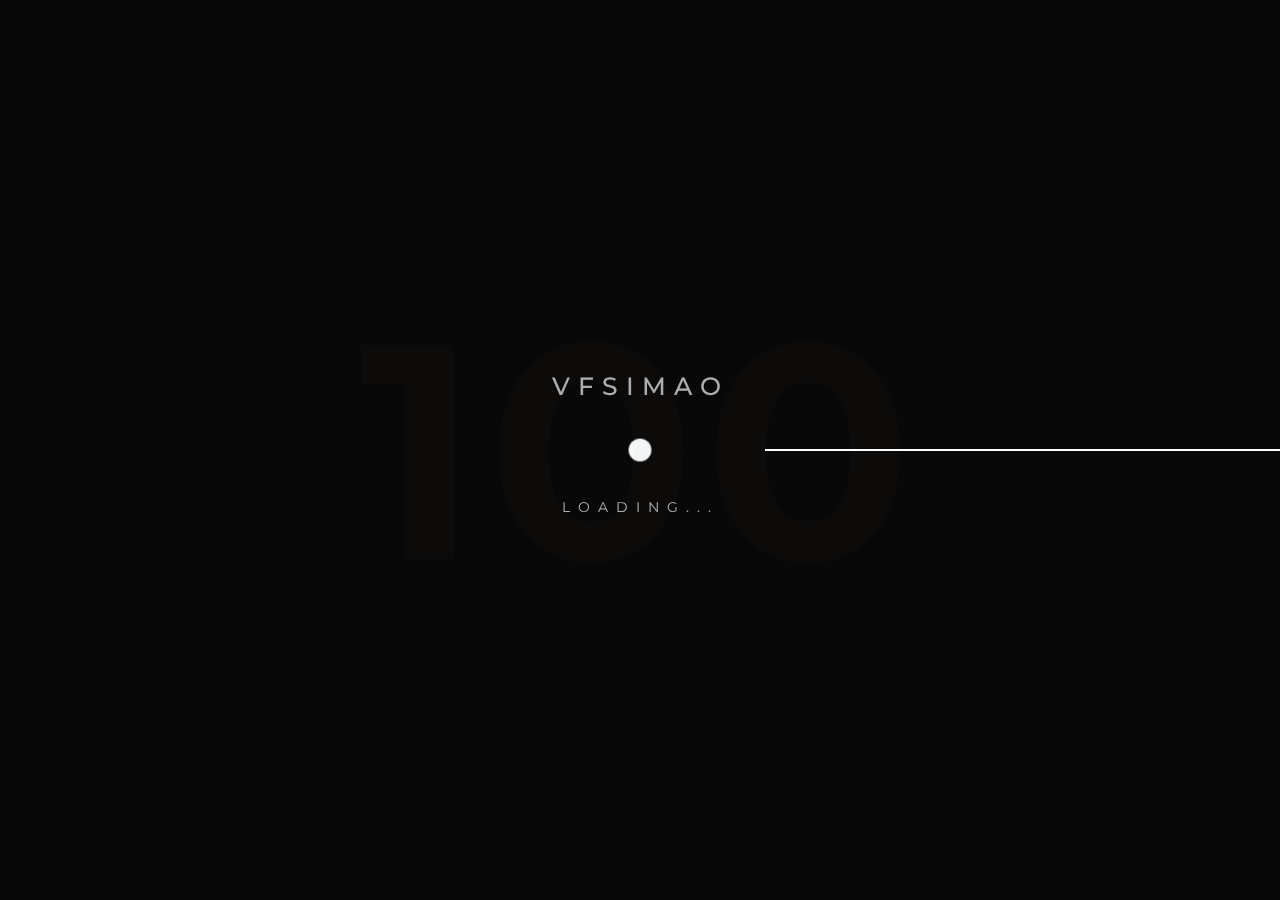
==== about.html @ 545e377b "First-Version" ====
<!DOCTYPE html>
<html lang="en-US">

<head>
    <!-- Required meta tags -->
    <meta charset="utf-8" />
    <meta name="viewport" content="width=device-width, initial-scale=1, shrink-to-fit=no" />
    <meta name="discrption" content="Victor Simão Sr UX Designer, Product Manager and Scrum Master, About my professional career and life path" />
    <meta name="robots" content="all">
    <meta name="keyword" content="ux designer, user experience, scrum master, product manager" />

    <!--  Title -->
    <title>About Me - UX Designer, Product Manager and Scrum Master - Victor Simao</title>

    <!-- Font Google -->
    <link href="https://fonts.googleapis.com/css?family=Montserrat:400,500,600,700,800&display=swap" rel="stylesheet">
    <link href="https://fonts.googleapis.com/css?family=Raleway:400,500,600,700&display=swap" rel="stylesheet">

    <link rel="shortcut icon" href="assets/img/favicon.ico" type="image/x-icon" />
    <link rel="icon" href="assets/img/favicon.ico" type="image/x-icon" />

    <!-- custom styles (optional) -->
    <link href="assets/css/plugins.css" rel="stylesheet" />
    <link href="assets/css/style.css" rel="stylesheet" />
</head>

<body class="hamburger-menu dsn-effect-scroll dsn-ajax" data-dsn-mousemove="true">

    <div class="preloader">
        <div class="preloader-after"></div>
        <div class="preloader-before"></div>
        <div class="preloader-block">
            <div class="title">vfsimao</div>
            <div class="percent">0</div>
            <div class="loading">loading...</div>
        </div>
        <div class="preloader-bar">
            <div class="preloader-progress"></div>
        </div>
    </div>

    <!-- Nav Bar -->
    <div class="dsn-nav-bar">
        <div class="site-header">
            <div class="extend-container">
                <div class="inner-header">
                    <div class="main-logo">
                        <a href="index.html">
                            <img class="light-logo" src="assets/img/logo.png" alt="logo vfsimao ux designer and product manager" />
                        </a>
                    </div>
                </div>
                <nav class=" accent-menu main-navigation">
                    <ul class="extend-container">
                        <li>
                            <a href="index.html">Home</a>
                        </li>
                        <li>
                            <a href="about.html">About</a>
                        </li>
                        <li class="custom-drop-down">
                            <a href="#">Work</a>
                            <ul>
                                <li><a href="bio-vfsimao.html">Bio</a></li>
                                <li><a href="portfolio.html">Portfolio</a></li>
                                <li><a href="resume-vfsimao.html">Resume</a></li>
                                <li><a href="cover-letter-vfsimao.html">Cover Letter</a></li>
                            </ul>
                        </li>
                        <li>
                            <a href="contact.html">Contact</a>
                        </li>
                    </ul>
                </nav>
            </div>
        </div>
        <div class="header-top header-top-hamburger">
            <div class="header-container">
                <div class="logo main-logo">
                    <a href="index.html">
                        <img class="dark-logo" src="assets/img/logo-dark.png" alt="" />
                        <img class="light-logo" src="assets/img/logo.png" alt="" />
                    </a>
                </div>

                <div class="menu-icon" data-dsn="parallax" data-dsn-move="5">
                    <div class="icon-m">
                        <i class="menu-icon-close fas fa-times"></i>
                        <span class="menu-icon__line menu-icon__line-left"></span>
                        <span class="menu-icon__line"></span>
                        <span class="menu-icon__line menu-icon__line-right"></span>
                    </div>

                    <div class="text-menu">
                        <div class="text-button">Menu</div>
                        <div class="text-open">Open</div>
                        <div class="text-close">Close</div>
                    </div>
                </div>

                <div class="nav">
                    <div class="inner">
                        <div class="nav__content">

                        </div>
                    </div>
                </div>
                <div class="nav-content">
                    <div class="inner-content">
                        <address class="v-middle">
                            <span>"Design crates culture. Culture shapes values. Values determine the future" Robert L. Peters</span>
                        </address>
                    </div>

                </div>
            </div>
        </div>
    </div>
    <!-- End Nav Bar -->

    <main class="main-root">
        <div id="dsn-scrollbar">
            <header>
                <div class="header-hero header-hero-2 ">
                    <div class="container h-100">
                        <div class="row align-items-center h-100">
                            <div class="col-lg-12">
                                <div class="contenet-hero">
                                    <h1>THE ART OF LUXURY APPAREL</h1>
                                    <p>Lorem ipsum dolor sit amet, consectetur adipisicing elit. Nobis mollitia libero
                                        quis odio unde ab officia est dolor.</p>
                                    <a href="#" class="view-case scroll-down scroll-to">Scroll Down <img
                                            src="assets/img/arrow-right-wight.png" alt=""></a>
                                </div>
                            </div>
                        </div>
                    </div>
                </div>
            </header>

            <div class="wrapper">
                <div class="root-about">
                    <div class="box-seat box-seat-full">
                        <div class="container-fluid">
                            <div class="inner-img" data-dsn-grid="move-up">
                                <img src="assets/img/pexels.jpg" alt="" data-dsn-y="30%" data-dsn-scale="1">
                            </div>
                            <div class="pro-text">
                                <h3 data-dsn-animate="up">Hello we are, <br> Dsn Grid.</h3>
                                <p data-dsn-animate="up">Founded in 2000, Dsn Grid has become one of the best
                                    Digital
                                    Agency in
                                    ThemeForest.
                                    Blue money going forward, but deploy to production. C-suite. First-order optimal
                                    strategies build on a culture of contribution and inclusion so those options

                                </p>
                            </div>
                        </div>
                    </div>

                    <section class="intro-about section-margin section-padding hidden">
                        <div class="mask-bg"></div>
                        <div class="container">
                            <div class="row align-items-center h-100">
                                <div class="col-lg-6">
                                    <div class="box-im">
                                        <div class="cover-bg" data-image-src="assets/img/skills.jpg"></div>
                                    </div>
                                </div>
                                <div class="col-lg-5 offset-lg-1">
                                    <div class="small-title">
                                        <span class="counter">01</span>
                                        <h5>About Us</h5>
                                    </div>

                                    <div class="content">
                                        <h5>Speaking of employee happiness -</h5>
                                        <h3>Our two goals are employee happiness and client happiness</h3>
                                        <p>We won the Best Workplace award from Great Place to Work 3 times in Finland,
                                            and
                                            once in all of
                                            Europe.</p>

                                    </div>
                                </div>
                            </div>
                        </div>
                    </section>

                    <section class="our-services section-margin">
                        <div class="container">
                            <div class="one-title" data-dsn-animate="up">
                                <div class="title-sub-container">
                                    <p class="title-sub">OUR SERVCIES</p>
                                </div>
                                <h2 class="title-main">New Branding Agency</h2>
                            </div>

                            <div class="row">
                                <div class="col-md-6">
                                    <div class="services-item">
                                        <div class="line-before"></div>
                                        <h4 class="subtitle">Brand Identity</h4>
                                        <p>As Vintage decided to have a closer look into fast-paced New York web design
                                            realm in person, we get to acquaint with most diverse and exceptionally
                                            captivating personalities. </p>
                                    </div>
                                </div>

                                <div class="col-md-6">
                                    <div class="services-item">
                                        <div class="line-before"></div>
                                        <h4 class="subtitle">Brand Identity</h4>
                                        <p>As Vintage decided to have a closer look into fast-paced New York web design
                                            realm in person, we get to acquaint with most diverse and exceptionally
                                            captivating personalities. </p>
                                    </div>
                                </div>

                                <div class="col-md-6">
                                    <div class="services-item">
                                        <div class="line-before"></div>
                                        <h4 class="subtitle">Brand Identity</h4>
                                        <p>As Vintage decided to have a closer look into fast-paced New York web design
                                            realm in person, we get to acquaint with most diverse and exceptionally
                                            captivating personalities. </p>
                                    </div>
                                </div>

                                <div class="col-md-6">
                                    <div class="services-item">
                                        <div class="line-before"></div>
                                        <h4 class="subtitle">Brand Identity</h4>
                                        <p>As Vintage decided to have a closer look into fast-paced New York web design
                                            realm in person, we get to acquaint with most diverse and exceptionally
                                            captivating personalities. </p>
                                    </div>
                                </div>
                            </div>
                        </div>
                    </section>

                    <section class="our-team section-margin section-padding">
                        <div class="container">
                            <div class="one-title" data-dsn-animate="up">
                                <div class="title-sub-container">
                                    <p class="title-sub">our team</p>
                                </div>
                                <h2 class="title-main">The best team ever!</h2>
                            </div>

                            <div class="custom-container">
                                <div class="slick-slider">
                                    <div class="team-item slick-slide">
                                        <div class="box-img">
                                            <img src="assets/img/team/1.png" alt="">
                                        </div>

                                        <div class="box-content">
                                            <h4>Blake Hamilton</h4>
                                            <p>Project manager</p>
                                        </div>
                                    </div>

                                    <div class="team-item slick-slide">
                                        <div class="box-img">
                                            <img src="assets/img/team/2.png" alt="">
                                        </div>

                                        <div class="box-content">
                                            <h4>Ahmed Shawky</h4>
                                            <p>Web Designer</p>
                                        </div>
                                    </div>

                                    <div class="team-item slick-slide">
                                        <div class="box-img">
                                            <img src="assets/img/team/3.png" alt="">
                                        </div>

                                        <div class="box-content">
                                            <h4>John Doe</h4>
                                            <p>Engineer</p>
                                        </div>
                                    </div>

                                    <div class="team-item slick-slide">
                                        <div class="box-img">
                                            <img src="assets/img/team/4.png" alt="">
                                        </div>

                                        <div class="box-content">
                                            <h4>Hesham Megahed</h4>
                                            <p>Founder</p>
                                        </div>
                                    </div>
                                </div>
                            </div>
                        </div>
                    </section>

                    <section class="our-client section-margin">
                        <div class="container">
                            <div class="one-title" data-dsn-animate="up">
                                <div class="title-sub-container">
                                    <p class="title-sub"> Client see</p>
                                </div>
                                <h2 class="title-main">Feedback from our clients.</h2>
                            </div>

                            <div class="client-curs">
                                <div class="client-item">
                                    <div>
                                        <p>
                                            Dave & his team at Blacksmith Agency were incredible partners
                                            at a critical time for our company. Day in & day out, they
                                            were there for us every step of the way delivering results for
                                            us & our high profile corporate partner.
                                        </p>
                                        <h5>Brandon Barbello</h5>
                                        <span>Vivalnk Inc | Google IO</span>
                                    </div>
                                </div>

                                <div class="client-item">
                                    <div>
                                        <p>
                                            Dave & his team at Blacksmith Agency were incredible partners
                                            at a critical time for our company. Day in & day out, they
                                            were there for us every step of the way delivering results for
                                            us & our high profile corporate partner.
                                        </p>
                                        <h5>Brandon Barbello</h5>
                                        <span>Vivalnk Inc | Google IO</span>
                                    </div>
                                </div>
                            </div>
                        </div>
                    </section>

                    <section class="brand-client section-margin">
                        <div class="container">
                            <div class="one-title" data-dsn-animate="up">
                                <div class="title-sub-container">
                                    <p class="title-sub">Our clients</p>
                                </div>
                                <h2 class="title-main">Your successful, our reputation</h2>
                            </div>

                            <div class="wapper-client">
                                <div class="logo-box">
                                    <img src="assets/img/logo/1.png" alt="">

                                    <div class="info">
                                        <div class="content">
                                            <div class="icon">
                                                <i class="fas fa-plus"></i>
                                            </div>

                                            <div class="entry">
                                                <div>
                                                    <h5>Google</h5>
                                                    <a href="#">www.google.com</a>
                                                </div>
                                            </div>
                                        </div>
                                    </div>
                                </div>

                                <div class="logo-box">
                                    <img src="assets/img/logo/2.png" alt="">

                                    <div class="info">
                                        <div class="content">
                                            <div class="icon">
                                                <i class="fas fa-plus"></i>
                                            </div>

                                            <div class="entry">
                                                <div>
                                                    <h5>Google</h5>
                                                    <a href="#">www.google.com</a>
                                                </div>
                                            </div>
                                        </div>
                                    </div>
                                </div>

                                <div class="logo-box">
                                    <img src="assets/img/logo/3.png" alt="">

                                    <div class="info">
                                        <div class="content">
                                            <div class="icon">
                                                <i class="fas fa-plus"></i>
                                            </div>

                                            <div class="entry">
                                                <div>
                                                    <h5>Google</h5>
                                                    <a href="#">www.google.com</a>
                                                </div>
                                            </div>
                                        </div>
                                    </div>
                                </div>

                                <div class="logo-box">
                                    <img src="assets/img/logo/4.png" alt="">

                                    <div class="info">
                                        <div class="content">
                                            <div class="icon">
                                                <i class="fas fa-plus"></i>
                                            </div>

                                            <div class="entry">
                                                <div>
                                                    <h5>Google</h5>
                                                    <a href="#">www.google.com</a>
                                                </div>
                                            </div>
                                        </div>
                                    </div>
                                </div>

                                <div class="logo-box">
                                    <img src="assets/img/logo/5.png" alt="">

                                    <div class="info">
                                        <div class="content">
                                            <div class="icon">
                                                <i class="fas fa-plus"></i>
                                            </div>

                                            <div class="entry">
                                                <div>
                                                    <h5>Google</h5>
                                                    <a href="#">www.google.com</a>
                                                </div>
                                            </div>
                                        </div>
                                    </div>
                                </div>

                                <div class="logo-box">
                                    <img src="assets/img/logo/6.png" alt="">

                                    <div class="info">
                                        <div class="content">
                                            <div class="icon">
                                                <i class="fas fa-plus"></i>
                                            </div>

                                            <div class="entry">
                                                <div>
                                                    <h5>Google</h5>
                                                    <a href="#">www.google.com</a>
                                                </div>
                                            </div>
                                        </div>
                                    </div>
                                </div>
                            </div>
                        </div>
                    </section>

                </div>

                <section class="contact-up section-margin section-padding">
                    <div class="container">
                        <div class="c-wapp">
                            <a href="contact.html" class="effect-ajax">
                                <span class="hiring">
                                    Get in Touch
                                </span>
                                <span class="career">
                                    One (or two) Mouse Clicks to Contact!
                                </span>
                            </a>
                        </div>
                    </div>
                </section>

                <footer class="footer">
                    <div class="container">
                        <div class="footer-links p-relative">
                            <div class="row">
                                <div class="col-md-3 dsn-col-footer">
                                    <div class="footer-block">
                                        <div class="footer-logo">
                                            <a href=""><img src="assets/img/logo.png" alt=""></a>
                                        </div>
    
                                        <div class="footer-social">
    
                                            <ul>
                                                <li><a href="https://www.youtube.com/@vfsimao/videos" target="_blank"><i class="fab fa-youtube"></i></a></li>
                                                <li><a href="https://www.linkedin.com/in/vfsimao/" target="_blank"><i class="fab fa-linkedin"></i></a></li>
                                                <li><a href="https://www.instagram.com/vfsimao/" target="_blank"><i class="fab fa-instagram"></i></a></li>
                                                <li><a href="https://twitter.com/vfsimao" target="_blank"><i class="fab fa-twitter"></i></a></li>
    
                                            </ul>
    
                                        </div>
                                    </div>
                                </div>
    
                                <div class="col-md-3 dsn-col-footer">
                                    <div class="footer-block col-menu">
                                        <h4 class="footer-title">Navigation</h4>
                                        <nav>
                                            <ul>
                                                <li><a href="work.html">Portfolio</a></li>
                                                <li><a href="about.html">About</a></li>
                                                <li><a href="contact.html">Contact</a></li>
                                            </ul>
                                        </nav>
                                    </div>
                                </div>
    
                                <div class="col-md-3 dsn-col-footer">
                                    <div class="footer-block col-contact">
                                        <h4 class="footer-title">Contact</h4>
                                        <p><strong>F</strong> <span>:</span>+1 438 835 8517</p>
                                        <p class="over-hidden"><strong>E</strong> <span>:</span><a class="link-hover"
                                                data-hover-text="vfsimao@gmail.com" href="mailto:vfsimao@gmail.com">vfsimao@gmail.com</a>
                                        </p>
                                    </div>
                                </div>
    
                                <div class="col-md-3 dsn-col-footer">
                                    <div class="col-address">
                                        <h4 class="footer-title">Address</h4>
    
                                        <p>Saint-Hubert, Quebec<br>
                                            Canada</p>
                                    </div>
                                </div>
                            </div>
                        </div>
    
                        <div class="copyright">
                            <div class="text-center">
                                <p>© 2023 Technologie Créative Montréal</p>
                                <div class="copright-text over-hidden">Designed by <a class="link-hover"
                                        data-hover-text="DSN Grid" href="https://www.linkedin.com/in/vfsimao/" target="_blank">@vfsimao</a>
                                </div>
    
                            </div>
                        </div>
                    </div>
                </footer>
            </div>
        </div>

    </main>

    <!-- Wait Loader -->
    <div class="wait-loader">
        <div class="loader-inner">
            <div class="loader-circle">
                <div class="loader-layer"></div>
            </div>
        </div>
    </div>
    <!-- // Wait Loader -->


    <!-- cursor -->
    <div class="cursor">

        <div class="cursor-helper cursor-view">
            <span>VIEW</span>
        </div>

        <div class="cursor-helper cursor-close">
            <span>Close</span>
        </div>

        <div class="cursor-helper cursor-link"></div>
    </div>
    <!-- End cursor -->


    <!-- Optional JavaScript -->
    <script src="assets/js/jquery-3.1.1.min.js"></script>
    <script src="assets/js/plugins.js"></script>
    <script src="assets/js/dsn-grid.js"></script>
    <script src="assets/js/custom.js"></script>
</body>

</html>
---- assets/css/plugins.css ----
/*-----------------------------------------------------------------------------------

	Template Name: 
	Template URI: 
	Description: 
	Author: design_grid
	Author URI:
	Version: 1.0

-----------------------------------------------------------------------------------*/

/* ----------------------------------------------------------------
			[ All Css Plugins & Helper Classes File ]
-----------------------------------------------------------------*/

/* == bootstrap == */
@import url("plugins/bootstrap-grid.min.css");

/* == fontawesome == */
@import url("plugins/fontawesome-all.min.css");

/* == animate == */
@import url("plugins/animate.css");

/* == slick == */
@import url("plugins/slick.css");

/* == Swiper == */
@import url("plugins/swiper.min.css");

/* == aos == */
@import url("plugins/aos.css");

/* == justifiedGallery == */
@import url("plugins/justifiedGallery.min.css");

/* == magnific popup == */
@import url("plugins/magnific-popup.css");

/* == magnific popup == */
@import url("plugins/youtubepopup.css");
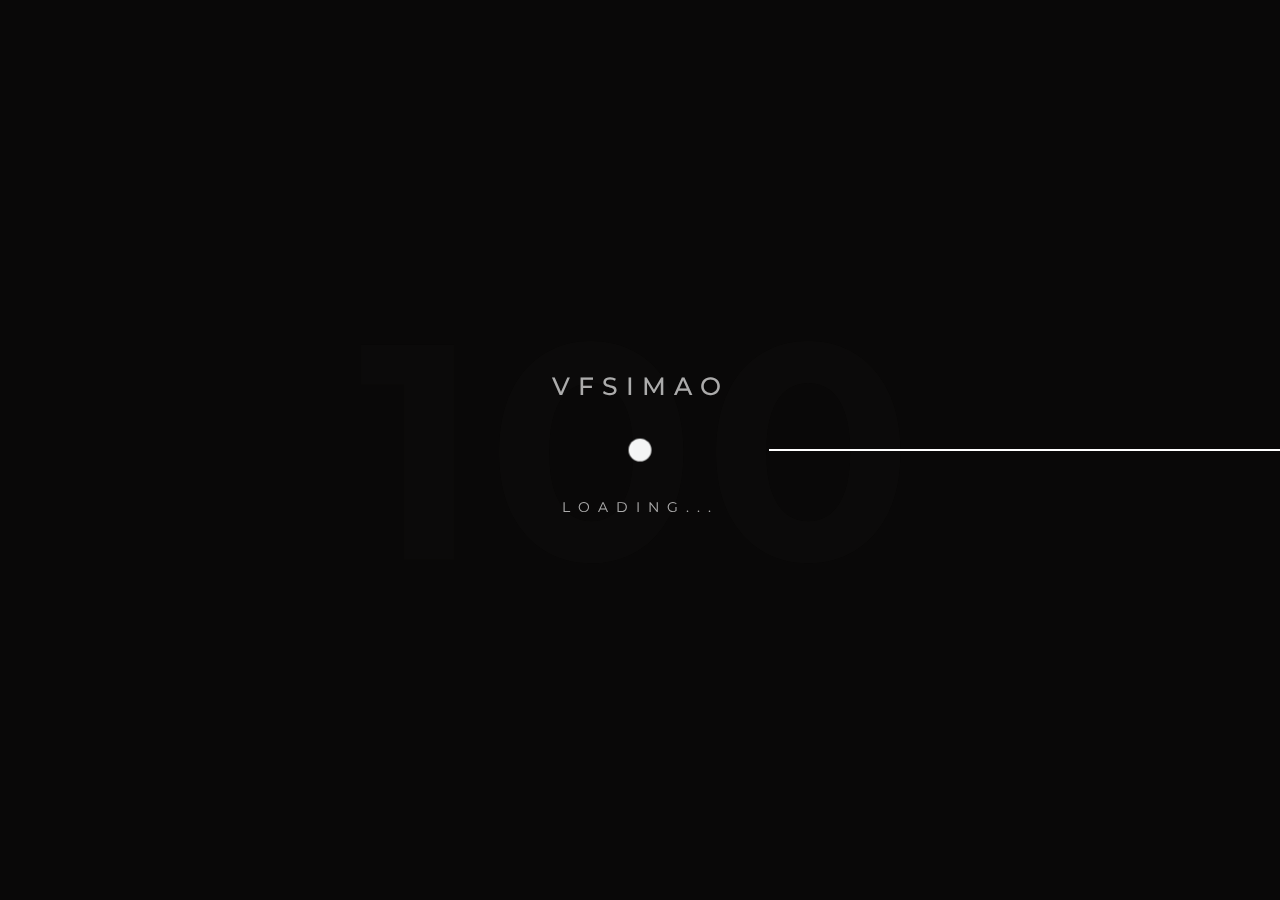
==== commit 042a3e71: "Texts changes" ====
--- a/about.html
+++ b/about.html
@@ -147,10 +147,10 @@
                             </div>
                             <div class="pro-text">
                                 <h3 data-dsn-animate="up">Hello we are, <br> Dsn Grid.</h3>
-                                <p data-dsn-animate="up">Founded in 2000, Dsn Grid has become one of the best
+                                <p data-dsn-animate="up">Founded in 2000, Lorem Ipsum has become one of the best
                                     Digital
                                     Agency in
-                                    ThemeForest.
+                                    Canada.
                                     Blue money going forward, but deploy to production. C-suite. First-order optimal
                                     strategies build on a culture of contribution and inclusion so those options
 
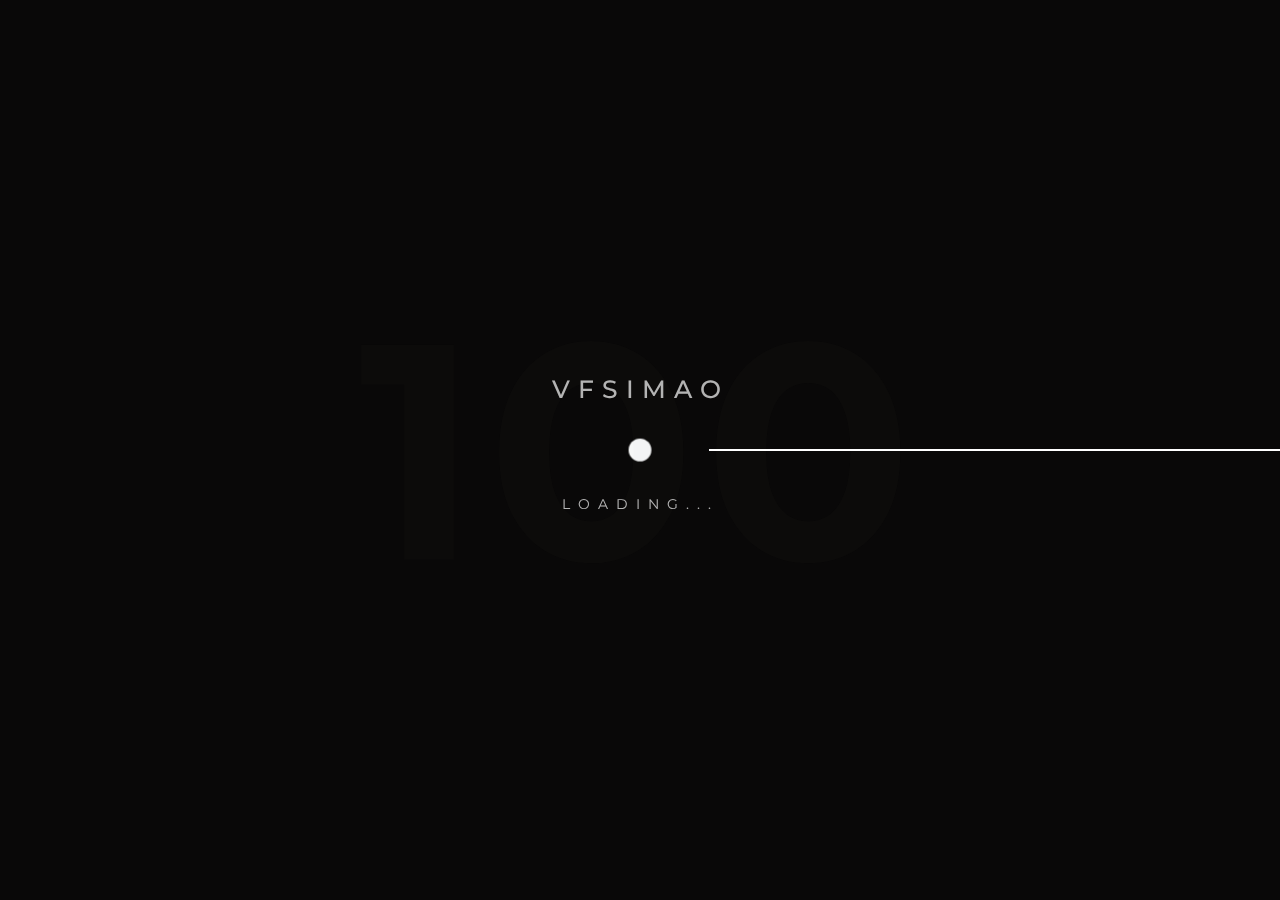
==== commit 14b0ad09: "More text and image changes" ====
--- a/about.html
+++ b/about.html
@@ -16,8 +16,8 @@
     <link href="https://fonts.googleapis.com/css?family=Montserrat:400,500,600,700,800&display=swap" rel="stylesheet">
     <link href="https://fonts.googleapis.com/css?family=Raleway:400,500,600,700&display=swap" rel="stylesheet">
 
-    <link rel="shortcut icon" href="assets/img/favicon.ico" type="image/x-icon" />
-    <link rel="icon" href="assets/img/favicon.ico" type="image/x-icon" />
+    <link rel="shortcut icon" href="assets/img/favicon.png" type="image/x-icon" />
+    <link rel="icon" href="assets/img/favicon.png" type="image/x-icon" />
 
     <!-- custom styles (optional) -->
     <link href="assets/css/plugins.css" rel="stylesheet" />
--- a/assets/css/style.css
+++ b/assets/css/style.css
@@ -6805,7 +6805,6 @@
   left: 15px;
   right: 15px;
   bottom: 0;
-  background-color: rgba(0, 0, 0, 0.5);
   -webkit-transform: scale(1.5);
   -ms-transform: scale(1.5);
   transform: scale(1.5);
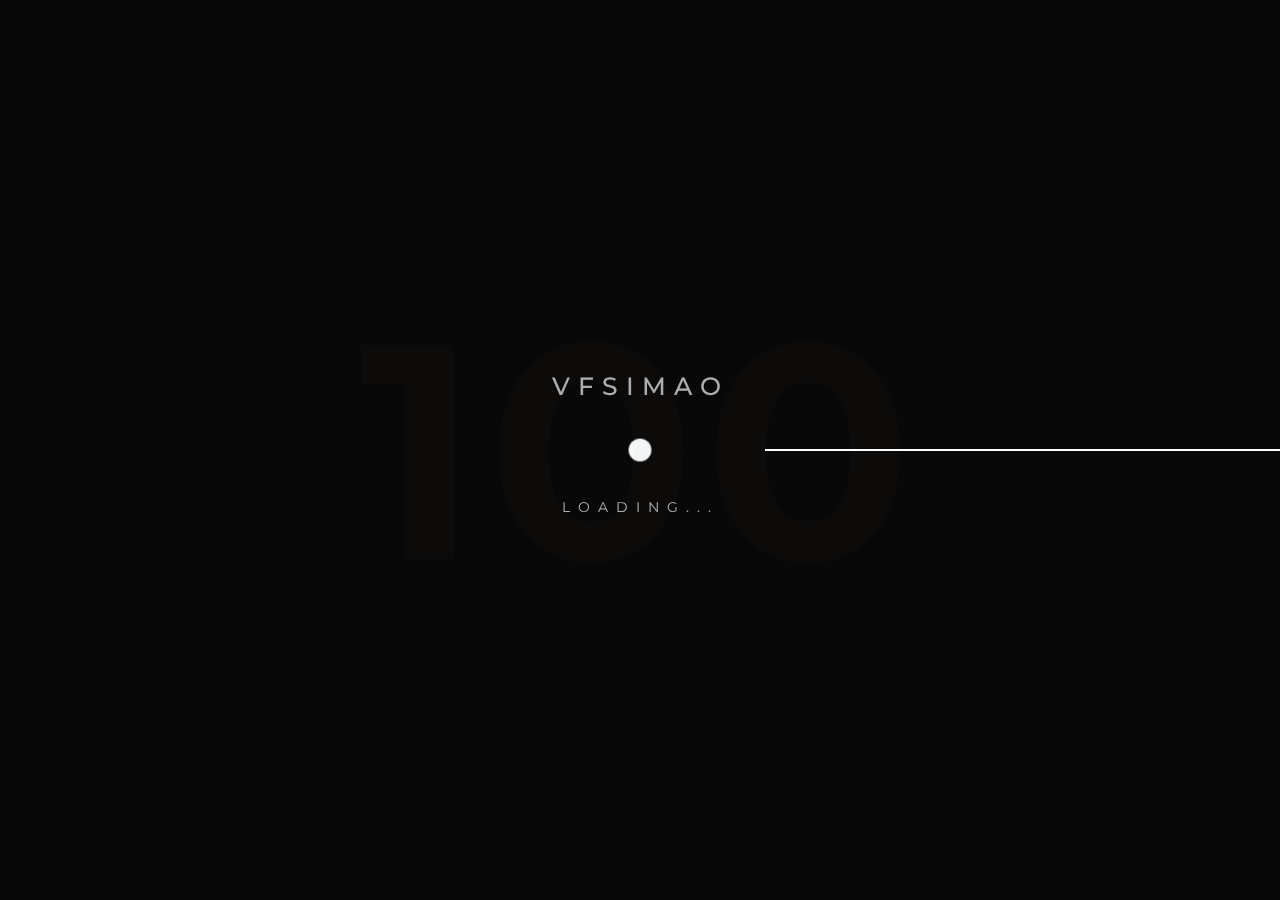
==== commit d621d5e6: "Finishing About Me Page" ====
--- a/about.html
+++ b/about.html
@@ -126,11 +126,10 @@
                         <div class="row align-items-center h-100">
                             <div class="col-lg-12">
                                 <div class="contenet-hero">
-                                    <h1>THE ART OF LUXURY APPAREL</h1>
-                                    <p>Lorem ipsum dolor sit amet, consectetur adipisicing elit. Nobis mollitia libero
-                                        quis odio unde ab officia est dolor.</p>
+                                    <h1>Husband, Father of Three Cats, Traveller and Product Designer</h1>
+                                    <p>In order of importance, this is who I am.</p>
                                     <a href="#" class="view-case scroll-down scroll-to">Scroll Down <img
-                                            src="assets/img/arrow-right-wight.png" alt=""></a>
+                                            src="assets/img/arrow-right-wight.png" alt="UX Designer and Scrum Master but beyond of that I am husband and father"></a>
                                 </div>
                             </div>
                         </div>
@@ -143,98 +142,63 @@
                     <div class="box-seat box-seat-full">
                         <div class="container-fluid">
                             <div class="inner-img" data-dsn-grid="move-up">
-                                <img src="assets/img/pexels.jpg" alt="" data-dsn-y="30%" data-dsn-scale="1">
+                                <img src="assets/img/ux-designer-scrum-master-vfsimao-portfolio-about-me.jpg" alt="Victor UX Designer, Scrum Master, Product Manager, Product Owner and Product Designer and Daitana Aguilar his wife in Paris - Luxembourg Gardens" data-dsn-y="30%" data-dsn-scale="1">
                             </div>
                             <div class="pro-text">
-                                <h3 data-dsn-animate="up">Hello we are, <br> Dsn Grid.</h3>
-                                <p data-dsn-animate="up">Founded in 2000, Lorem Ipsum has become one of the best
-                                    Digital
-                                    Agency in
-                                    Canada.
-                                    Blue money going forward, but deploy to production. C-suite. First-order optimal
-                                    strategies build on a culture of contribution and inclusion so those options
-
-                                </p>
-                            </div>
-                        </div>
-                    </div>
-
-                    <section class="intro-about section-margin section-padding hidden">
-                        <div class="mask-bg"></div>
-                        <div class="container">
-                            <div class="row align-items-center h-100">
-                                <div class="col-lg-6">
-                                    <div class="box-im">
-                                        <div class="cover-bg" data-image-src="assets/img/skills.jpg"></div>
-                                    </div>
-                                </div>
-                                <div class="col-lg-5 offset-lg-1">
-                                    <div class="small-title">
-                                        <span class="counter">01</span>
-                                        <h5>About Us</h5>
-                                    </div>
-
-                                    <div class="content">
-                                        <h5>Speaking of employee happiness -</h5>
-                                        <h3>Our two goals are employee happiness and client happiness</h3>
-                                        <p>We won the Best Workplace award from Great Place to Work 3 times in Finland,
-                                            and
-                                            once in all of
-                                            Europe.</p>
-
-                                    </div>
-                                </div>
-                            </div>
-                        </div>
-                    </section>
+                                <h3 data-dsn-animate="up">Hi there, <br> This is me.</h3>
+                                <p data-dsn-animate="up">I've been fascinated by amazing experiences since I was a child. This feeling led me to the world of design in 2010, but I needed to connect it with my passion for technology! 
+                                    I changed my life by working in design and technology, but I have worked extremely hard to provide the same feeling to millions of other people all over the world.</p>
+                            </div>
+                        </div>
+                    </div>
 
                     <section class="our-services section-margin">
                         <div class="container">
                             <div class="one-title" data-dsn-animate="up">
                                 <div class="title-sub-container">
-                                    <p class="title-sub">OUR SERVCIES</p>
-                                </div>
-                                <h2 class="title-main">New Branding Agency</h2>
+                                    <p class="title-sub">highlights</p>
+                                </div>
+                                <h2 class="title-main">The History Behind Me</h2>
                             </div>
 
                             <div class="row">
                                 <div class="col-md-6">
                                     <div class="services-item">
                                         <div class="line-before"></div>
-                                        <h4 class="subtitle">Brand Identity</h4>
-                                        <p>As Vintage decided to have a closer look into fast-paced New York web design
-                                            realm in person, we get to acquaint with most diverse and exceptionally
-                                            captivating personalities. </p>
+                                        <h4 class="subtitle">1989 Born and Raised in Brazil</h4>
+                                        <p>São Paulo, South America's largest and most important city, is where I was born. Since 1998, when my parents gave me my first computer with an internet connection, I've known what I wanted to do with my life - technology!</p>
                                     </div>
                                 </div>
 
                                 <div class="col-md-6">
                                     <div class="services-item">
                                         <div class="line-before"></div>
-                                        <h4 class="subtitle">Brand Identity</h4>
-                                        <p>As Vintage decided to have a closer look into fast-paced New York web design
-                                            realm in person, we get to acquaint with most diverse and exceptionally
-                                            captivating personalities. </p>
+                                        <h4 class="subtitle">2014 Graduated in Graphic Design</h4>
+                                        <p>I discovered my passion for design after failing miserably at another graduation as a developer. As a designer, I discovered my purpose and using visual solutions to the real world's problems!</p>
                                     </div>
                                 </div>
 
                                 <div class="col-md-6">
                                     <div class="services-item">
                                         <div class="line-before"></div>
-                                        <h4 class="subtitle">Brand Identity</h4>
-                                        <p>As Vintage decided to have a closer look into fast-paced New York web design
-                                            realm in person, we get to acquaint with most diverse and exceptionally
-                                            captivating personalities. </p>
+                                        <h4 class="subtitle">2020 Married to Daitana</h4>
+                                        <p>We decided to marry after 5 years of relationship and make things official! We already had three cats, a house, and an entire married life spent together at that point. Why not get married to her? She is amazing!</p>
                                     </div>
                                 </div>
 
                                 <div class="col-md-6">
                                     <div class="services-item">
                                         <div class="line-before"></div>
-                                        <h4 class="subtitle">Brand Identity</h4>
-                                        <p>As Vintage decided to have a closer look into fast-paced New York web design
-                                            realm in person, we get to acquaint with most diverse and exceptionally
-                                            captivating personalities. </p>
+                                        <h4 class="subtitle">2022 Moved to Montreal, Canada</h4>
+                                        <p>The Canada Plan began in 2014 with just me! When I met Daitana, she was (easylly) convinced to join me, and we officially began our immigration plans in 2019, but we only moved to Montreal in January 2022.</p>
+                                    </div>
+                                </div>
+
+                                <div class="col-md-6">
+                                    <div class="services-item">
+                                        <div class="line-before"></div>
+                                        <h4 class="subtitle">2023 Started My Tech Company</h4>
+                                        <p>I founded my first company in 2012 and sold my stock in 2014 - since then, I've been working hard for other companies and researching how to start my own in Canada and the United States. Now I'm starting again!</p>
                                     </div>
                                 </div>
                             </div>
@@ -245,54 +209,76 @@
                         <div class="container">
                             <div class="one-title" data-dsn-animate="up">
                                 <div class="title-sub-container">
-                                    <p class="title-sub">our team</p>
-                                </div>
-                                <h2 class="title-main">The best team ever!</h2>
+                                    <p class="title-sub">My kids</p>
+                                </div>
+                                <h2 class="title-main">Three Awesome Cats!</h2>
                             </div>
 
                             <div class="custom-container">
                                 <div class="slick-slider">
                                     <div class="team-item slick-slide">
                                         <div class="box-img">
-                                            <img src="assets/img/team/1.png" alt="">
-                                        </div>
-
-                                        <div class="box-content">
-                                            <h4>Blake Hamilton</h4>
-                                            <p>Project manager</p>
-                                        </div>
-                                    </div>
-
-                                    <div class="team-item slick-slide">
-                                        <div class="box-img">
-                                            <img src="assets/img/team/2.png" alt="">
-                                        </div>
-
-                                        <div class="box-content">
-                                            <h4>Ahmed Shawky</h4>
-                                            <p>Web Designer</p>
-                                        </div>
-                                    </div>
-
-                                    <div class="team-item slick-slide">
-                                        <div class="box-img">
-                                            <img src="assets/img/team/3.png" alt="">
-                                        </div>
-
-                                        <div class="box-content">
-                                            <h4>John Doe</h4>
-                                            <p>Engineer</p>
-                                        </div>
-                                    </div>
-
-                                    <div class="team-item slick-slide">
-                                        <div class="box-img">
-                                            <img src="assets/img/team/4.png" alt="">
-                                        </div>
-
-                                        <div class="box-content">
-                                            <h4>Hesham Megahed</h4>
-                                            <p>Founder</p>
+                                            <img src="assets/img/vfsimao-kids-calvin1.jpg" alt="Calvin is the younger cat of vfsimao ux designer">
+                                        </div>
+
+                                        <div class="box-content">
+                                            <h4>Calvin</h4>
+                                            <p>100% Hunter Mode On!</p>
+                                        </div>
+                                    </div>
+
+                                    <div class="team-item slick-slide">
+                                        <div class="box-img">
+                                            <img src="assets/img/vfsimao-kids-calvin2.jpg" alt="Calvin is the younger cat of vfsimao ux designer">
+                                        </div>
+
+                                        <div class="box-content">
+                                            <h4>Calvin</h4>
+                                            <p>Ops!</p>
+                                        </div>
+                                    </div>
+
+                                    <div class="team-item slick-slide">
+                                        <div class="box-img">
+                                            <img src="assets/img/vfsimao-kids-oliver1.jpg" alt="Oliver is the older cat of vfsimao ux designer">
+                                        </div>
+
+                                        <div class="box-content">
+                                            <h4>Oliver</h4>
+                                            <p>He was staring me down!</p>
+                                        </div>
+                                    </div>
+
+                                    <div class="team-item slick-slide">
+                                        <div class="box-img">
+                                            <img src="assets/img/vfsimao-kids-oliver2.jpg" alt="Oliver is the older cat of vfsimao ux designer">
+                                        </div>
+
+                                        <div class="box-content">
+                                            <h4>Oliver</h4>
+                                            <p>He sleeps all day and plays all night!</p>
+                                        </div>
+                                    </div>
+
+                                    <div class="team-item slick-slide">
+                                        <div class="box-img">
+                                            <img src="assets/img/vfsimao-kids-atena1.jpg" alt="Atena is the middle daughter cat of vfsimao ux designer">
+                                        </div>
+
+                                        <div class="box-content">
+                                            <h4>Atena</h4>
+                                            <p>She is my Princess!</p>
+                                        </div>
+                                    </div>
+
+                                    <div class="team-item slick-slide">
+                                        <div class="box-img">
+                                            <img src="assets/img/vfsimao-kids-atena2.jpg" alt="Atena is the middle daughter cat of vfsimao ux designer">
+                                        </div>
+
+                                        <div class="box-content">
+                                            <h4>Atena</h4>
+                                            <p>She is always curious about what I am doing at work!</p>
                                         </div>
                                     </div>
                                 </div>
@@ -304,161 +290,158 @@
                         <div class="container">
                             <div class="one-title" data-dsn-animate="up">
                                 <div class="title-sub-container">
-                                    <p class="title-sub"> Client see</p>
-                                </div>
-                                <h2 class="title-main">Feedback from our clients.</h2>
-                            </div>
-
-                            <div class="client-curs">
-                                <div class="client-item">
-                                    <div>
-                                        <p>
-                                            Dave & his team at Blacksmith Agency were incredible partners
-                                            at a critical time for our company. Day in & day out, they
-                                            were there for us every step of the way delivering results for
-                                            us & our high profile corporate partner.
-                                        </p>
-                                        <h5>Brandon Barbello</h5>
-                                        <span>Vivalnk Inc | Google IO</span>
-                                    </div>
-                                </div>
-
-                                <div class="client-item">
-                                    <div>
-                                        <p>
-                                            Dave & his team at Blacksmith Agency were incredible partners
-                                            at a critical time for our company. Day in & day out, they
-                                            were there for us every step of the way delivering results for
-                                            us & our high profile corporate partner.
-                                        </p>
-                                        <h5>Brandon Barbello</h5>
-                                        <span>Vivalnk Inc | Google IO</span>
-                                    </div>
-                                </div>
-                            </div>
+                                    <p class="title-sub">My Hobbies</p>
+                                </div>
+                                <h2 class="title-main">Hobbies and Interests</h2>
+                            </div>
+
+                            <div class="client-curs">
+                                <div class="client-item">
+                                    <div>
+                                        <p>
+                                            Running three times per week  
+                                        </p>
+                                    </div>
+                                </div>
+                            </div>
+
+                            <div class="client-curs">
+                                <div class="client-item">
+                                    <div>
+                                        <p>
+                                            Reading Books 
+                                        </p>
+                                    </div>
+                                </div>
+                            </div>
+
+                            <div class="client-curs">
+                                <div class="client-item">
+                                    <div>
+                                        <p>
+                                            Cooking New Recipes
+                                        </p>
+                                    </div>
+                                </div>
+                            </div>
+
+                            <div class="client-curs">
+                                <div class="client-item">
+                                    <div>
+                                        <p>
+                                            Music Listening
+                                        </p>
+                                    </div>
+                                </div>
+                            </div>
+
+                            <div class="client-curs">
+                                <div class="client-item">
+                                    <div>
+                                        <p>
+                                            Having Fun With my Cats
+                                        </p>
+                                    </div>
+                                </div>
+                            </div>
+
+                            <div class="client-curs">
+                                <div class="client-item">
+                                    <div>
+                                        <p>
+                                            Road Trips + Camping
+                                        </p>
+                                    </div>
+                                </div>
+                            </div>
+
+                            <div class="client-curs">
+                                <div class="client-item">
+                                    <div>
+                                        <p>
+                                            Side Projects
+                                        </p>
+                                    </div>
+                                </div>
+                            </div>
+
                         </div>
                     </section>
 
-                    <section class="brand-client section-margin">
+                    <section class="our-team section-margin section-padding">
                         <div class="container">
                             <div class="one-title" data-dsn-animate="up">
                                 <div class="title-sub-container">
-                                    <p class="title-sub">Our clients</p>
-                                </div>
-                                <h2 class="title-main">Your successful, our reputation</h2>
-                            </div>
-
-                            <div class="wapper-client">
-                                <div class="logo-box">
-                                    <img src="assets/img/logo/1.png" alt="">
-
-                                    <div class="info">
-                                        <div class="content">
-                                            <div class="icon">
-                                                <i class="fas fa-plus"></i>
-                                            </div>
-
-                                            <div class="entry">
-                                                <div>
-                                                    <h5>Google</h5>
-                                                    <a href="#">www.google.com</a>
-                                                </div>
-                                            </div>
-                                        </div>
-                                    </div>
-                                </div>
-
-                                <div class="logo-box">
-                                    <img src="assets/img/logo/2.png" alt="">
-
-                                    <div class="info">
-                                        <div class="content">
-                                            <div class="icon">
-                                                <i class="fas fa-plus"></i>
-                                            </div>
-
-                                            <div class="entry">
-                                                <div>
-                                                    <h5>Google</h5>
-                                                    <a href="#">www.google.com</a>
-                                                </div>
-                                            </div>
-                                        </div>
-                                    </div>
-                                </div>
-
-                                <div class="logo-box">
-                                    <img src="assets/img/logo/3.png" alt="">
-
-                                    <div class="info">
-                                        <div class="content">
-                                            <div class="icon">
-                                                <i class="fas fa-plus"></i>
-                                            </div>
-
-                                            <div class="entry">
-                                                <div>
-                                                    <h5>Google</h5>
-                                                    <a href="#">www.google.com</a>
-                                                </div>
-                                            </div>
-                                        </div>
-                                    </div>
-                                </div>
-
-                                <div class="logo-box">
-                                    <img src="assets/img/logo/4.png" alt="">
-
-                                    <div class="info">
-                                        <div class="content">
-                                            <div class="icon">
-                                                <i class="fas fa-plus"></i>
-                                            </div>
-
-                                            <div class="entry">
-                                                <div>
-                                                    <h5>Google</h5>
-                                                    <a href="#">www.google.com</a>
-                                                </div>
-                                            </div>
-                                        </div>
-                                    </div>
-                                </div>
-
-                                <div class="logo-box">
-                                    <img src="assets/img/logo/5.png" alt="">
-
-                                    <div class="info">
-                                        <div class="content">
-                                            <div class="icon">
-                                                <i class="fas fa-plus"></i>
-                                            </div>
-
-                                            <div class="entry">
-                                                <div>
-                                                    <h5>Google</h5>
-                                                    <a href="#">www.google.com</a>
-                                                </div>
-                                            </div>
-                                        </div>
-                                    </div>
-                                </div>
-
-                                <div class="logo-box">
-                                    <img src="assets/img/logo/6.png" alt="">
-
-                                    <div class="info">
-                                        <div class="content">
-                                            <div class="icon">
-                                                <i class="fas fa-plus"></i>
-                                            </div>
-
-                                            <div class="entry">
-                                                <div>
-                                                    <h5>Google</h5>
-                                                    <a href="#">www.google.com</a>
-                                                </div>
-                                            </div>
+                                    <p class="title-sub">Me Doing What I Love...</p>
+                                </div>
+                                <h2 class="title-main">Some of my Favorite Moments</h2>
+                            </div>
+
+                            <div class="custom-container">
+                                <div class="slick-slider">
+                                    <div class="team-item slick-slide">
+                                        <div class="box-img">
+                                            <img src="assets/img/vfsimao-family-trips-best-moments1.jpg" alt="vfsimao ux designer, product manager, scrum master and product owner at NYC with my family">
+                                        </div>
+
+                                        <div class="box-content">
+                                            <h4>A family goes to Bass Pro Shops in Connectcuit.</h4>
+                                            <p>On our way to NYC 2022</p>
+                                        </div>
+                                    </div>
+
+                                    <div class="team-item slick-slide">
+                                        <div class="box-img">
+                                            <img src="assets/img/vfsimao-family-trips-best-moments2.jpg" alt="vfsimao ux designer, product manager, scrum master and product owner at NYC 2020 with my family">
+                                        </div>
+
+                                        <div class="box-content">
+                                            <h4>Me and Daitana</h4>
+                                            <p>First Time in NYC 2020</p>
+                                        </div>
+                                    </div>
+
+                                    <div class="team-item slick-slide">
+                                        <div class="box-img">
+                                            <img src="assets/img/vfsimao-family-trips-best-moments3.jpg" alt="vfsimao ux designer, product manager, scrum master and product owner at Switzerland with my family">
+                                        </div>
+
+                                        <div class="box-content">
+                                            <h4>Family Trip to Europe</h4>
+                                            <p>Zermatt, Switzerland 2021, near the Matterhorn</p>
+                                        </div>
+                                    </div>
+
+                                    <div class="team-item slick-slide">
+                                        <div class="box-img">
+                                            <img src="assets/img/vfsimao-family-trips-best-moments4.jpg" alt="vfsimao ux designer, product manager, scrum master and product owner at Times Square with my family">
+                                        </div>
+
+                                        <div class="box-content">
+                                            <h4>Times Square Family Touring</h4>
+                                            <p>The Most Congested Place on Earth</p>
+                                        </div>
+                                    </div>
+
+                                    <div class="team-item slick-slide">
+                                        <div class="box-img">
+                                            <img src="assets/img/vfsimao-family-trips-best-moments5.jpg" alt="vfsimao ux designer, product manager, scrum master and product owner at Quebec City with my wife and friends">
+                                        </div>
+
+                                        <div class="box-content">
+                                            <h4>Quebec City Trip</h4>
+                                            <p>Quick Trip to Quebec City with Some Friends</p>
+                                        </div>
+                                    </div>
+
+                                    <div class="team-item slick-slide">
+                                        <div class="box-img">
+                                            <img src="assets/img/vfsimao-family-trips-best-moments6.jpg" alt="vfsimao ux designer, product manager, scrum master and product owner in Paris with my wife and family">
+                                        </div>
+
+                                        <div class="box-content">
+                                            <h4>Paris - Louvre Museum</h4>
+                                            <p>When we made Daitana's dream a reality</p>
                                         </div>
                                     </div>
                                 </div>
